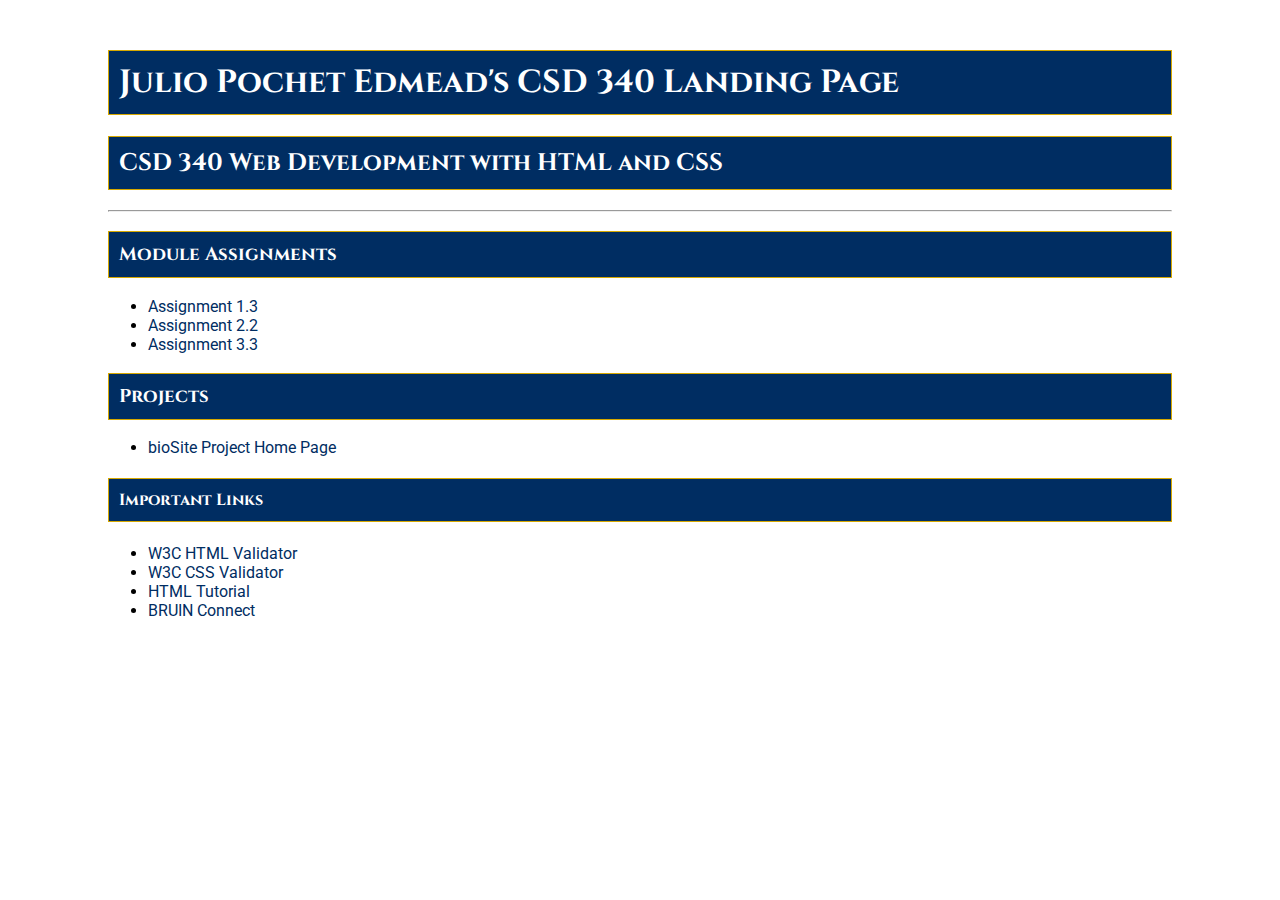
==== index.html @ 66aec287 "Finish Module 3 Assignments" ====
<!DOCTYPE html>
<html lang="en">
<head>
  <meta charset="UTF-8" />
  <meta name="viewport" content="width=device-width, initial-scale=1.0"/>
  <title>Julio Pochet Edmead CSD 340 Landing Page</title>
  <link rel="stylesheet" href="site.css" />

  <!-- Google Fonts -->
  <link href="https://fonts.googleapis.com/css2?family=Bebas+Neue&family=Cinzel:wght@600&family=Roboto&display=swap" rel="stylesheet">
</head>
<body>
  <div id="container">
    <h1>Julio Pochet Edmead's CSD 340 Landing Page</h1>
    <h2>CSD 340 Web Development with HTML and CSS</h2>
    <hr>

    <h3>Module Assignments</h3>
    <ul>
      <li><a href="module-1/pochet_Mod1_3.html" target="_blank">Assignment 1.3</a></li>
      <li><a href="module-2/pochet_Mod2_2.html" target="_blank">Assignment 2.2</a></li>
      <li><a href="module-3/pochet_Mod3_3.html" target="_blank">Assignment 3.3</a></li>
    </ul>

    <h3>Projects</h3>
    <ul>
      <li><a href="#" target="_blank">bioSite Project Home Page</a></li>
    </ul>

    <h4>Important Links</h4>
    <ul>
      <li><a href="https://validator.w3.org/" target="_blank">W3C HTML Validator</a></li>
      <li><a href="http://jigsaw.w3.org/css-validator/" target="_blank">W3C CSS Validator</a></li>
      <li><a href="https://www.w3schools.com/html/" target="_blank">HTML Tutorial</a></li>
      <li><a href="https://bruinconnect.bellevue.edu/" target="_blank">BRUIN Connect</a></li>
    </ul>
  </div>
</body>
</html>
---- site.css ----
body {
  font-family: 'Roboto', sans-serif;
  background-color: #ffffff;
}

#container {
  margin-top: 50px;
  margin-left: 100px;
  margin-right: 100px;
}

/* Headings styled with Cinzel or Bebas Neue (feel free to switch) */
h1, h2, h3, h4 {
  font-family: 'Cinzel', serif; /* or use 'Bebas Neue', sans-serif */
  background-color: #002D62; /* Dominican blue */
  color: #ffffff;
  border: 1px solid #D6A800; /* Gold accent */
  padding: 10px;
}

/* Anchor link (default) - Dominican Blue */
a {
  color: #002D62;
  text-decoration: none;
}

/* Hover effect - Dominican Red */
a:hover {
  color: #C8102E;
}

/* Visited link - Gold to blend with the border accent */
a:visited {
  color: #D6A800;
}
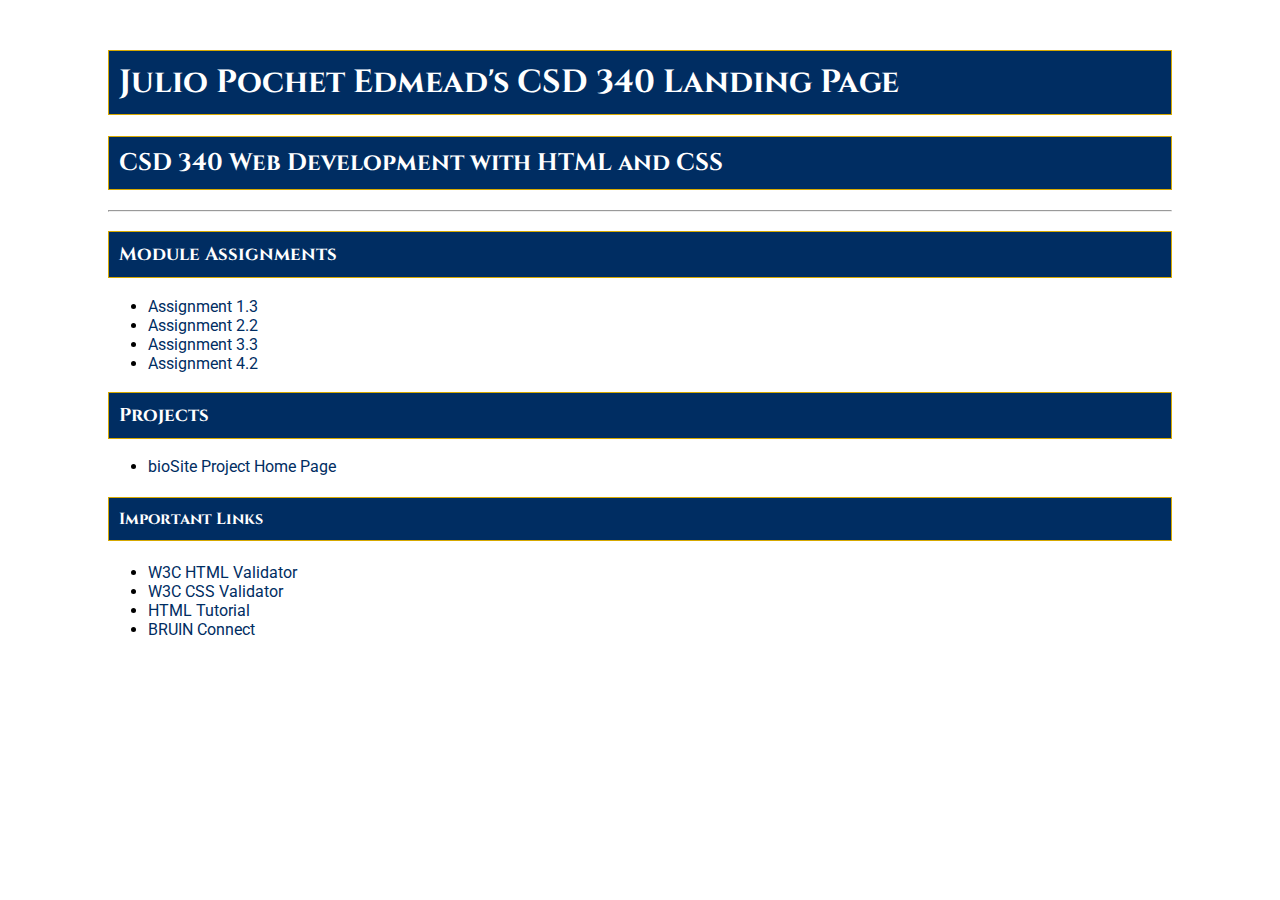
==== commit 138867b2: "Updated index.html with new link" ====
--- a/index.html
+++ b/index.html
@@ -1,10 +1,10 @@
 <!DOCTYPE html>
 <html lang="en">
 <head>
-  <meta charset="UTF-8" />
-  <meta name="viewport" content="width=device-width, initial-scale=1.0"/>
+  <meta charset="UTF-8">
+  <meta name="viewport" content="width=device-width, initial-scale=1.0">
   <title>Julio Pochet Edmead CSD 340 Landing Page</title>
-  <link rel="stylesheet" href="site.css" />
+  <link rel="stylesheet" href="site.css">
 
   <!-- Google Fonts -->
   <link href="https://fonts.googleapis.com/css2?family=Bebas+Neue&family=Cinzel:wght@600&family=Roboto&display=swap" rel="stylesheet">
@@ -20,6 +20,7 @@
       <li><a href="module-1/pochet_Mod1_3.html" target="_blank">Assignment 1.3</a></li>
       <li><a href="module-2/pochet_Mod2_2.html" target="_blank">Assignment 2.2</a></li>
       <li><a href="module-3/pochet_Mod3_3.html" target="_blank">Assignment 3.3</a></li>
+      <li><a href="module-4/pochet_Mod4_2.html" target="_blank">Assignment 4.2</a></li>
     </ul>
 
     <h3>Projects</h3>
--- a/site.css
+++ b/site.css
@@ -9,9 +9,9 @@
   margin-right: 100px;
 }
 
-/* Headings styled with Cinzel or Bebas Neue (feel free to switch) */
+/* Headings styled with Cinzel */
 h1, h2, h3, h4 {
-  font-family: 'Cinzel', serif; /* or use 'Bebas Neue', sans-serif */
+  font-family: 'Cinzel', serif;
   background-color: #002D62; /* Dominican blue */
   color: #ffffff;
   border: 1px solid #D6A800; /* Gold accent */
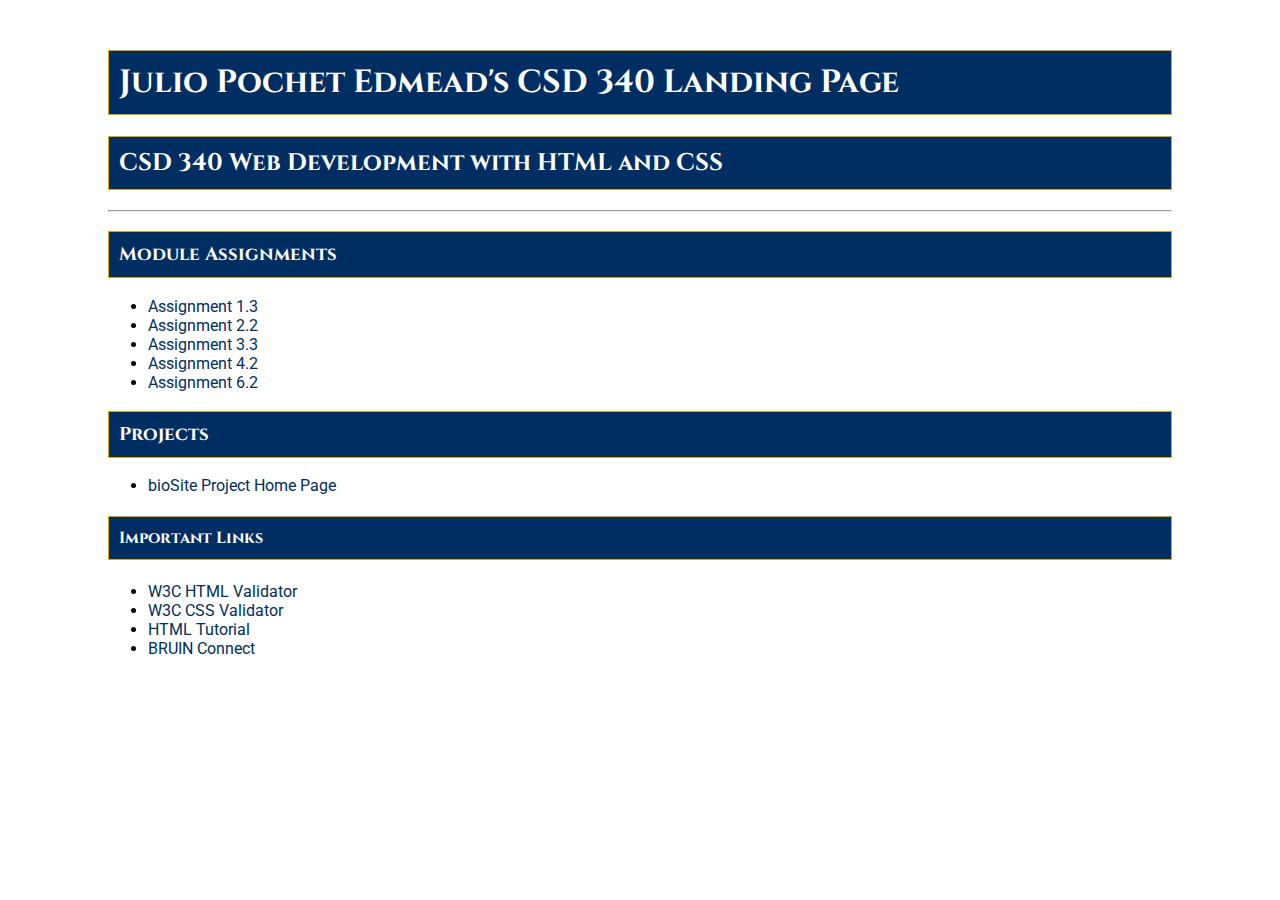
==== commit fe55052f: "Add Link to Assignment module 6.2 to Index.html" ====
--- a/index.html
+++ b/index.html
@@ -21,6 +21,7 @@
       <li><a href="module-2/pochet_Mod2_2.html" target="_blank">Assignment 2.2</a></li>
       <li><a href="module-3/pochet_Mod3_3.html" target="_blank">Assignment 3.3</a></li>
       <li><a href="module-4/pochet_Mod4_2.html" target="_blank">Assignment 4.2</a></li>
+      <li><a href="module-6/pochet_Mod6_2.html" target="_blank">Assignment 6.2</a></li>
     </ul>
 
     <h3>Projects</h3>
